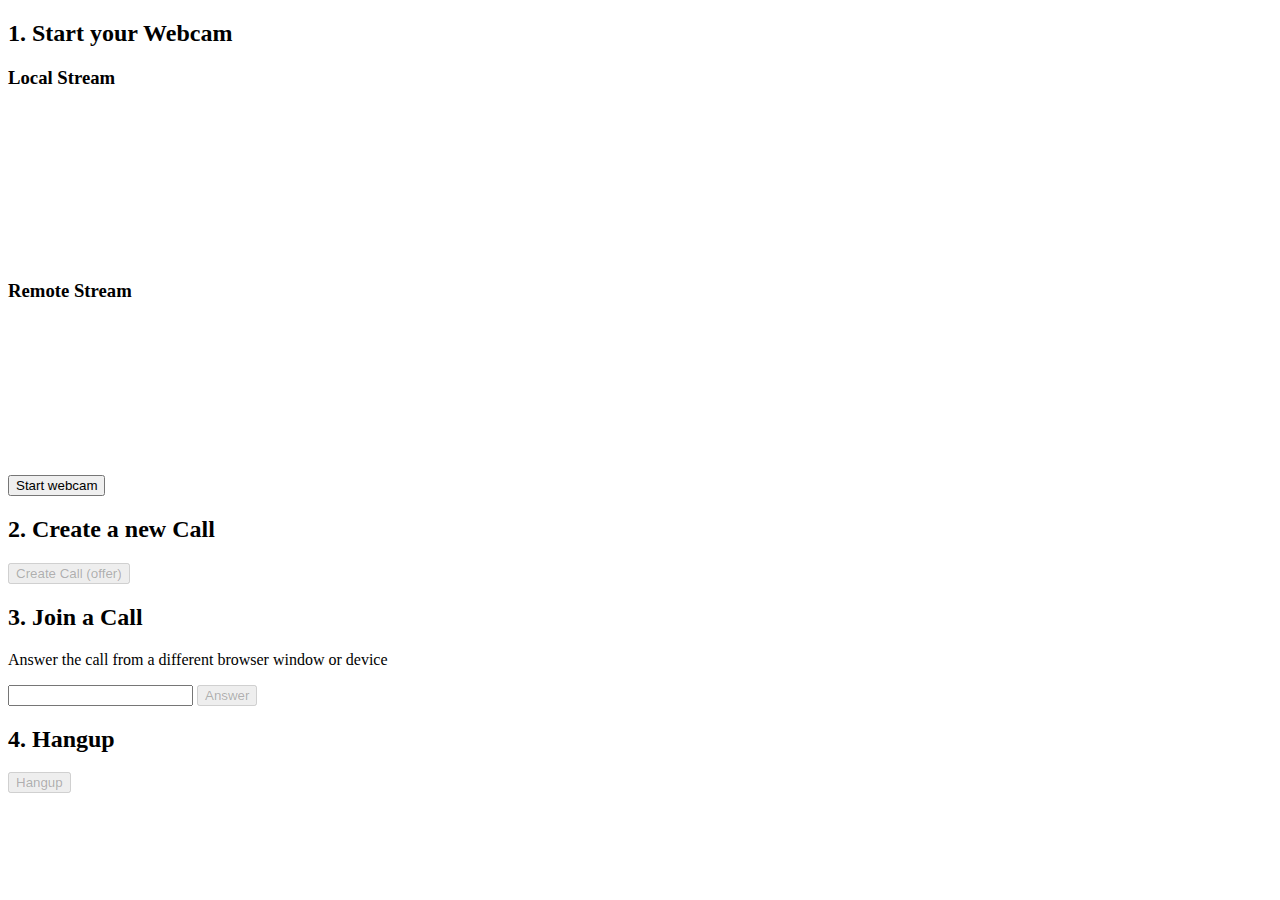
==== frontend/index.html @ de7a0e47 "recommit to webrtc firebase demo" ====
<!DOCTYPE html>
<html lang="en">
  <head>
    <meta charset="UTF-8" />
    <link rel="icon" type="image/svg+xml" href="favicon.svg" />
    <meta name="viewport" content="width=device-width, initial-scale=1.0" />
    <title>WebRTC Demo</title>
  </head>
  <body>
    <h2>1. Start your Webcam</h2>
    <div class="videos">
      <span>
        <h3>Local Stream</h3>
        <video id="webcamVideo" autoplay playsinline></video>
      </span>
      <span>
        <h3>Remote Stream</h3>
        <video id="remoteVideo" autoplay playsinline></video>
      </span>


    </div>

    <button id="webcamButton">Start webcam</button>
    <h2>2. Create a new Call</h2>
    <button id="callButton" disabled>Create Call (offer)</button>

    <h2>3. Join a Call</h2>
    <p>Answer the call from a different browser window or device</p>
    
    <input id="callInput" />
    <button id="answerButton" disabled>Answer</button>

    <h2>4. Hangup</h2>

    <button id="hangupButton" disabled>Hangup</button>

    <script type="module" src="/main.js"></script>

  </body>
</html>
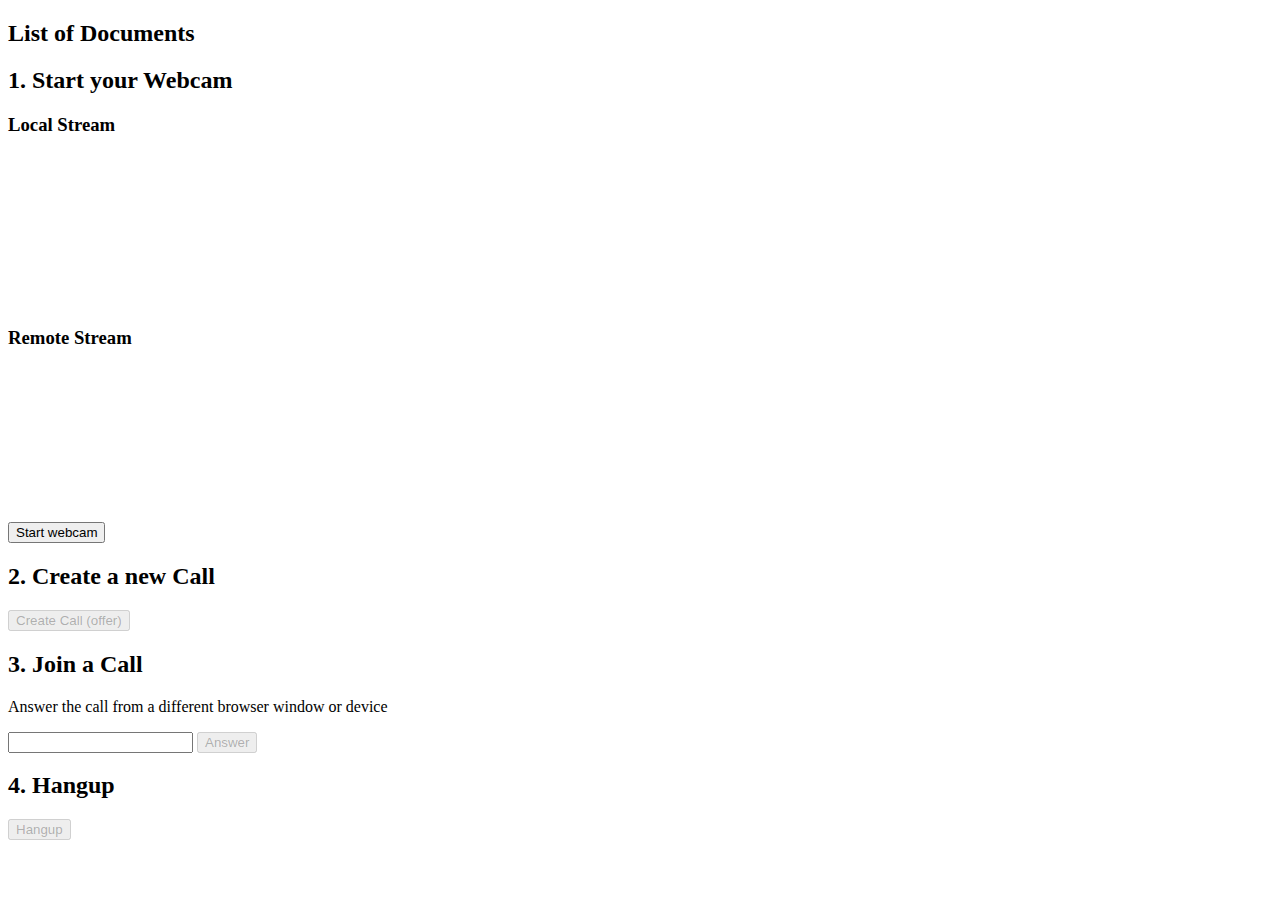
==== commit 301f887f: "building data channel" ====
--- a/frontend/index.html
+++ b/frontend/index.html
@@ -1,41 +1,43 @@
 <!DOCTYPE html>
 <html lang="en">
-  <head>
-    <meta charset="UTF-8" />
-    <link rel="icon" type="image/svg+xml" href="favicon.svg" />
-    <meta name="viewport" content="width=device-width, initial-scale=1.0" />
-    <title>WebRTC Demo</title>
-  </head>
-  <body>
-    <h2>1. Start your Webcam</h2>
-    <div class="videos">
-      <span>
-        <h3>Local Stream</h3>
-        <video id="webcamVideo" autoplay playsinline></video>
-      </span>
-      <span>
-        <h3>Remote Stream</h3>
-        <video id="remoteVideo" autoplay playsinline></video>
-      </span>
 
+<head>
+  <meta charset="UTF-8">
+  <link rel="icon" type="image/svg+xml" href="favicon.svg">
+  <meta name="viewport" content="width=device-width, initial-scale=1.0">
+  <title>WebRTC Demo</title>
+</head>
 
-    </div>
+<body>
+  <h2>List of Documents</h2>
+  <ul id="documentList"></ul>
 
-    <button id="webcamButton">Start webcam</button>
-    <h2>2. Create a new Call</h2>
-    <button id="callButton" disabled>Create Call (offer)</button>
+  <h2>1. Start your Webcam</h2>
+  <div class="videos">
+    <span>
+      <h3>Local Stream</h3>
+      <video id="webcamVideo" autoplay playsinline></video>
+    </span>
+    <span>
+      <h3>Remote Stream</h3>
+      <video id="remoteVideo" autoplay playsinline></video>
+    </span>
+  </div>
 
-    <h2>3. Join a Call</h2>
-    <p>Answer the call from a different browser window or device</p>
-    
-    <input id="callInput" />
-    <button id="answerButton" disabled>Answer</button>
+  <button id="webcamButton">Start webcam</button>
+  <h2>2. Create a new Call</h2>
+  <button id="callButton" disabled>Create Call (offer)</button>
 
-    <h2>4. Hangup</h2>
+  <h2>3. Join a Call</h2>
+  <p>Answer the call from a different browser window or device</p>
 
-    <button id="hangupButton" disabled>Hangup</button>
+  <input id="callInput" />
+  <button id="answerButton" disabled>Answer</button>
 
-    <script type="module" src="/main.js"></script>
+  <h2>4. Hangup</h2>
+  <button id="hangupButton" disabled>Hangup</button>
 
-  </body>
-</html>
+  <script type="module" src="/main.js"></script>
+</body>
+
+</html>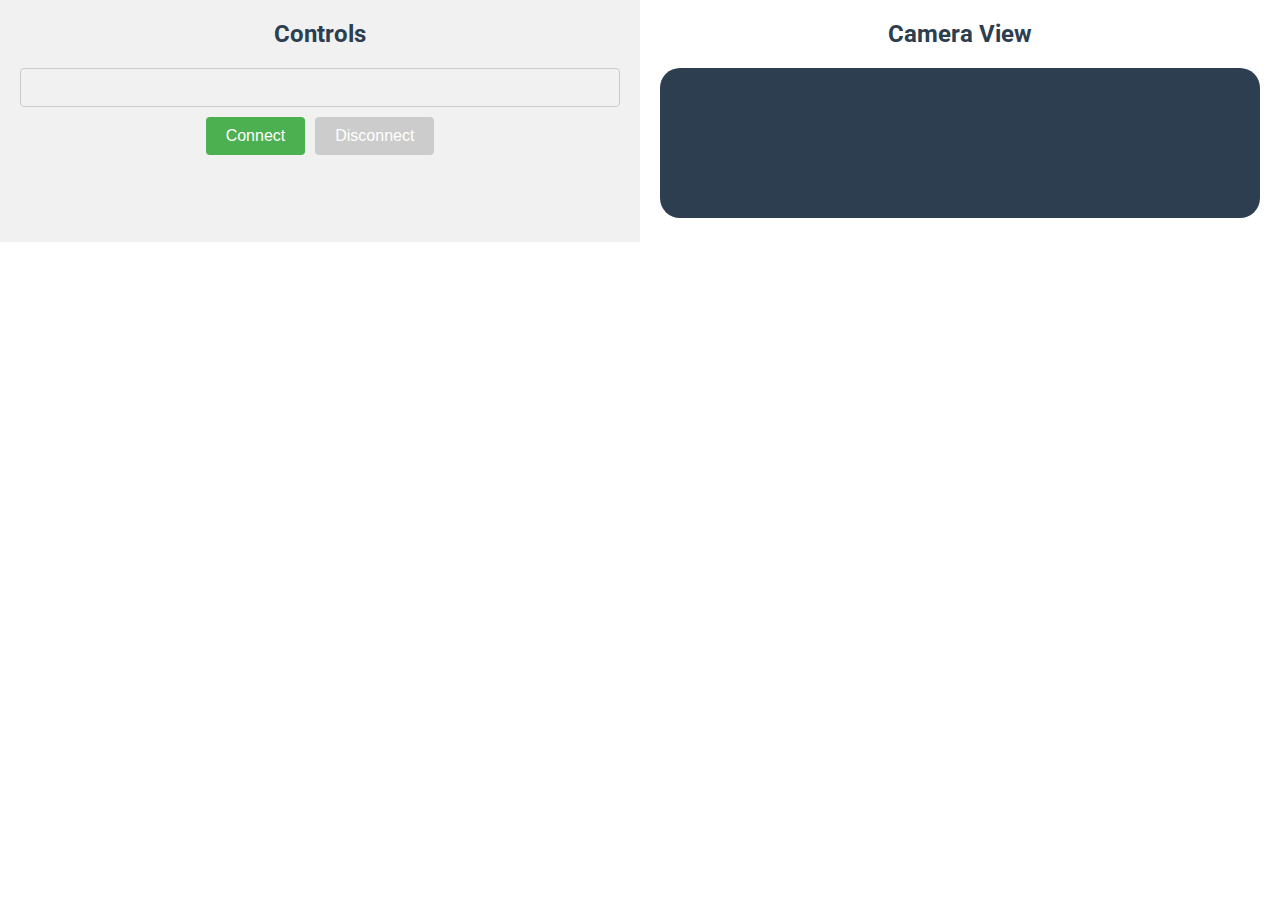
==== commit c3022fac: "frontend pretty in progress" ====
--- a/frontend/index.html
+++ b/frontend/index.html
@@ -6,36 +6,29 @@
   <link rel="icon" type="image/svg+xml" href="favicon.svg">
   <meta name="viewport" content="width=device-width, initial-scale=1.0">
   <title>WebRTC Demo</title>
+  <link rel="stylesheet" type="text/css" href="style.css">
 </head>
 
 <body>
-  <h2>List of Documents</h2>
-  <ul id="documentList"></ul>
-
-  <h2>1. Start your Webcam</h2>
-  <div class="videos">
-    <span>
-      <h3>Local Stream</h3>
+  <div class="container">
+    <div class="controls">
+      <h2>Controls</h2>
+      <div class="control-group">
+        <select id="documentList">
+          <!-- Dropdown options will be populated dynamically -->
+        </select>
+        <div class="button-group">
+          <button id="connectButton">Connect</button>
+          <button id="disconnectButton" disabled>Disconnect</button>
+        </div>
+      </div>
+    </div>
+    <div class="video-panel">
+      <h2>Camera View</h2>
       <video id="webcamVideo" autoplay playsinline></video>
-    </span>
-    <span>
-      <h3>Remote Stream</h3>
-      <video id="remoteVideo" autoplay playsinline></video>
-    </span>
+    </div>
   </div>
 
-  <button id="webcamButton">Start webcam</button>
-  <h2>2. Create a new Call</h2>
-  <button id="callButton" disabled>Create Call (offer)</button>
-
-  <h2>3. Join a Call</h2>
-  <p>Answer the call from a different browser window or device</p>
-
-  <input id="callInput" />
-  <button id="answerButton" disabled>Answer</button>
-
-  <h2>4. Hangup</h2>
-  <button id="hangupButton" disabled>Hangup</button>
 
   <script type="module" src="/main.js"></script>
 </body>
--- a/frontend/style.css
+++ b/frontend/style.css
@@ -0,0 +1,115 @@
+@import url('https://fonts.googleapis.com/css2?family=Roboto:wght@400;500&display=swap');
+
+body {
+  font-family: 'Roboto', sans-serif;
+  -webkit-font-smoothing: antialiased;
+  -moz-osx-font-smoothing: grayscale;
+  text-align: center;
+  color: #2c3e50;
+  margin: 0;
+  padding: 0;
+}
+
+.container {
+  display: flex;
+  flex-direction: row;
+}
+
+.video-panel {
+  flex: 1;
+  padding: 20px;
+  border-radius: 20px;
+  /* Adjust the value as needed */
+  overflow: hidden;
+  /* Ensures the video is clipped to the rounded shape */
+}
+
+.video-panel h2 {
+  margin-top: 0;
+}
+
+video {
+  width: 100%;
+  max-width: 100%;
+  height: auto;
+  background: #2c3e50;
+  border-radius: 20px;
+  /* Adjust the value to match the container's border-radius */
+}
+
+.controls {
+  flex: 1;
+  padding: 20px;
+  background-color: #f1f1f1;
+}
+
+.controls h2 {
+  margin-top: 0;
+}
+
+.control-group {
+  display: flex;
+  flex-direction: column;
+  align-items: center;
+}
+
+.button-group {
+  display: flex;
+  margin-top: 10px;
+}
+
+button {
+  padding: 10px 20px;
+  font-size: 16px;
+  cursor: pointer;
+  background-color: #4CAF50;
+  color: white;
+  border: none;
+  border-radius: 4px;
+  margin-right: 10px;
+}
+
+button:last-child {
+  margin-right: 0;
+  /* Remove margin for the last button */
+}
+
+button:disabled {
+  background-color: #cccccc;
+  cursor: not-allowed;
+}
+
+/* Style for dropdown menu */
+select#documentList {
+  width: 100%;
+  padding: 10px;
+  font-size: 16px;
+  border: 1px solid #ccc;
+  border-radius: 4px;
+  appearance: none;
+  /* Remove default dropdown arrow */
+  background-color: transparent;
+  background-image: url('data:image/svg+xml;utf8,<svg xmlns="http://www.w3.org/2000/svg" width="24" height="24" fill="#2c3e50"><path d="M7 10l5 5 5-5z"/></svg>');
+  /* Custom dropdown arrow */
+  background-repeat: no-repeat;
+  background-position: calc(100% - 10px) center;
+  background-size: 12px;
+  color: #2c3e50;
+}
+
+/* Hover effect for dropdown menu */
+select#documentList:hover {
+  border-color: #888;
+}
+
+/* Focus effect for dropdown menu */
+select#documentList:focus {
+  outline: none;
+  border-color: #4CAF50;
+}
+
+/* Disabled effect for dropdown menu */
+select#documentList:disabled {
+  background-color: #f2f2f2;
+  color: #888;
+}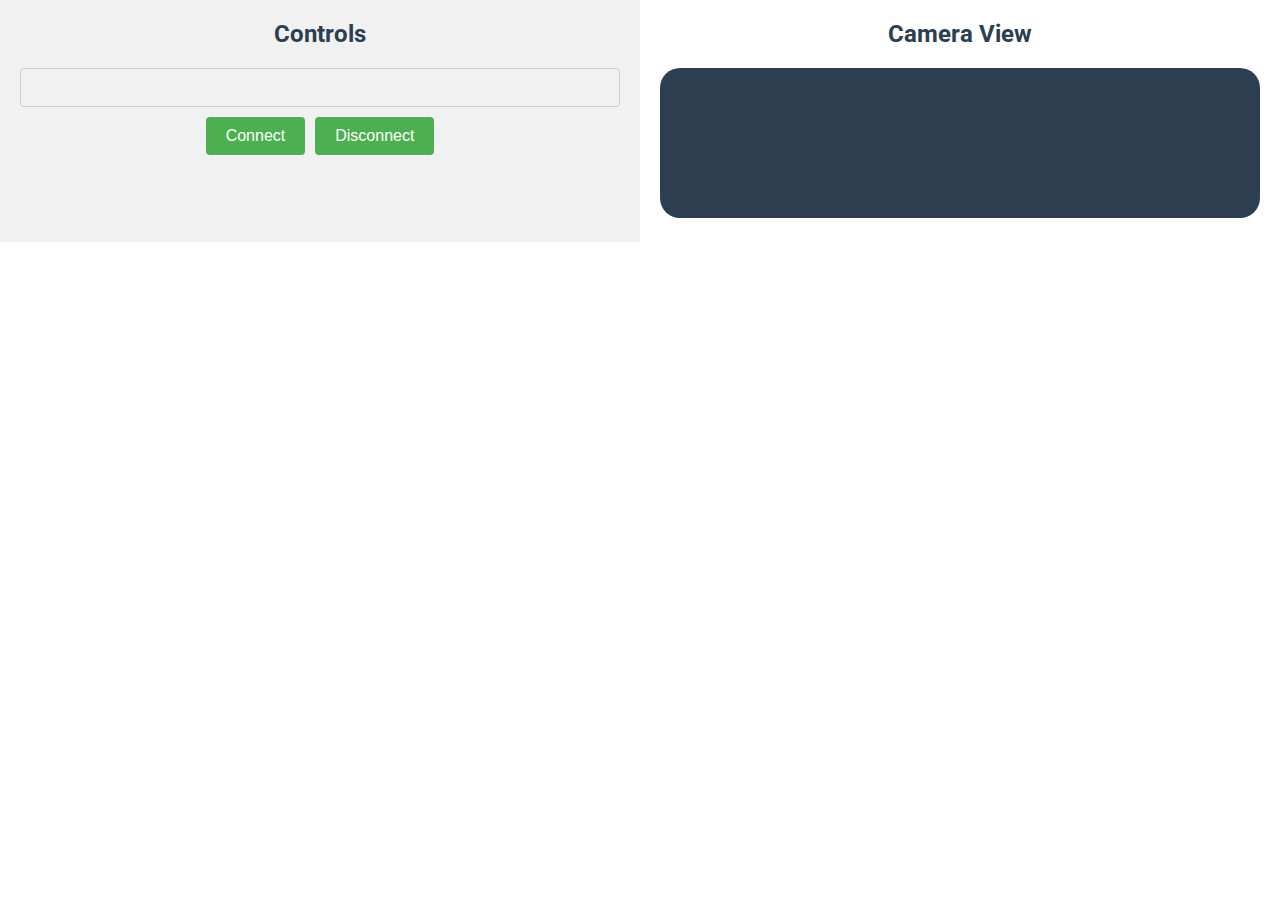
==== commit b9551a52: "fixed disconnect button" ====
--- a/frontend/index.html
+++ b/frontend/index.html
@@ -19,7 +19,7 @@
         </select>
         <div class="button-group">
           <button id="connectButton">Connect</button>
-          <button id="disconnectButton" disabled>Disconnect</button>
+          <button id="disconnectButton">Disconnect</button>
         </div>
       </div>
     </div>
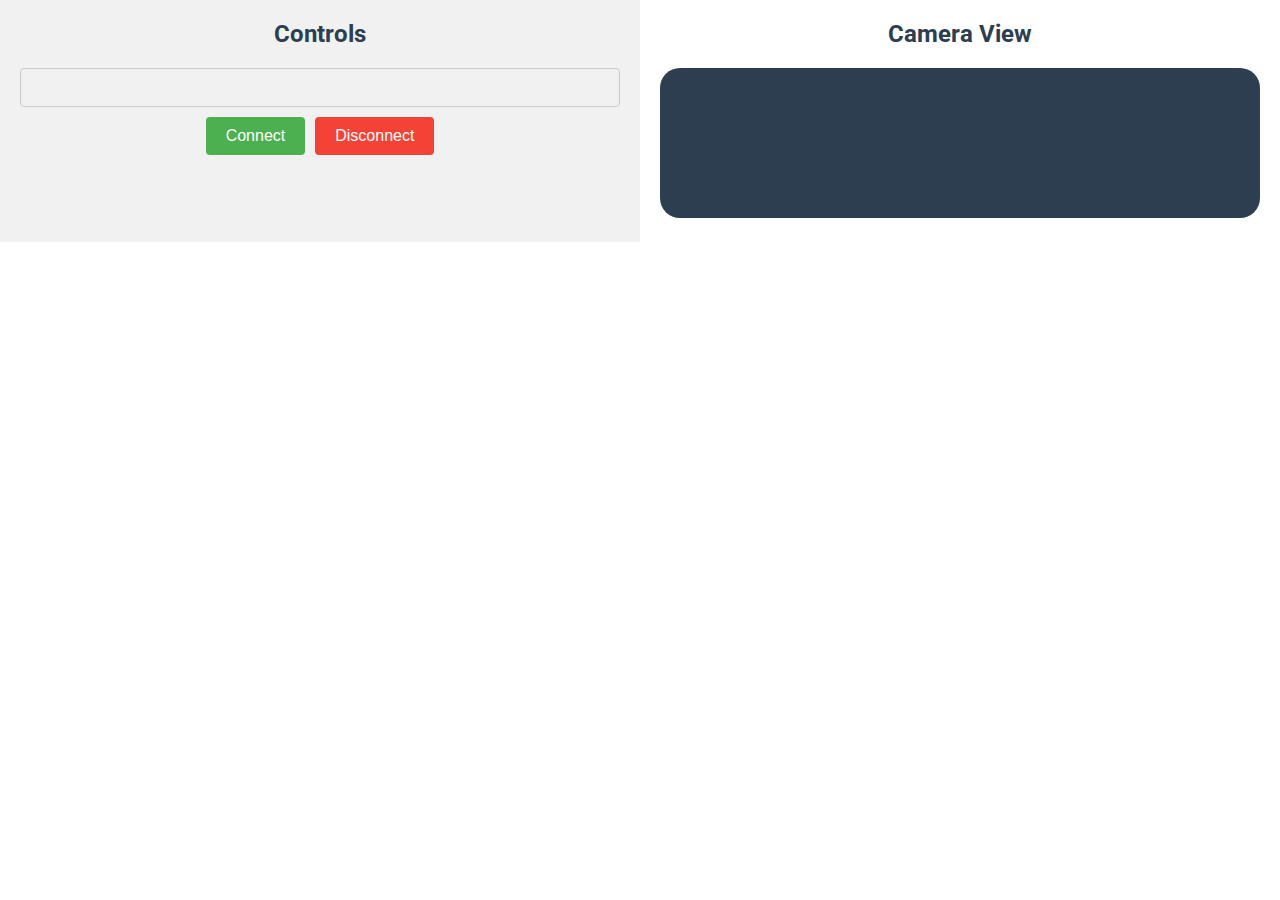
==== commit 38331467: "changed buttons colors" ====
--- a/frontend/index.html
+++ b/frontend/index.html
@@ -18,14 +18,14 @@
           <!-- Dropdown options will be populated dynamically -->
         </select>
         <div class="button-group">
-          <button id="connectButton">Connect</button>
-          <button id="disconnectButton">Disconnect</button>
+          <button id="connectButton" class="connect-button">Connect</button>
+          <button id="disconnectButton" class="disconnect-button">Disconnect</button>
         </div>
       </div>
     </div>
     <div class="video-panel">
       <h2>Camera View</h2>
-      <video id="webcamVideo" autoplay playsinline></video>
+      <video id="remoteVideo" autoplay playsinline></video>
     </div>
   </div>
 
--- a/frontend/style.css
+++ b/frontend/style.css
@@ -58,7 +58,7 @@
   margin-top: 10px;
 }
 
-button {
+.connect-button {
   padding: 10px 20px;
   font-size: 16px;
   cursor: pointer;
@@ -67,6 +67,16 @@
   border: none;
   border-radius: 4px;
   margin-right: 10px;
+}
+
+.disconnect-button {
+  padding: 10px 20px;
+  font-size: 16px;
+  cursor: pointer;
+  background-color: #f44336;
+  color: white;
+  border: none;
+  border-radius: 4px;
 }
 
 button:last-child {
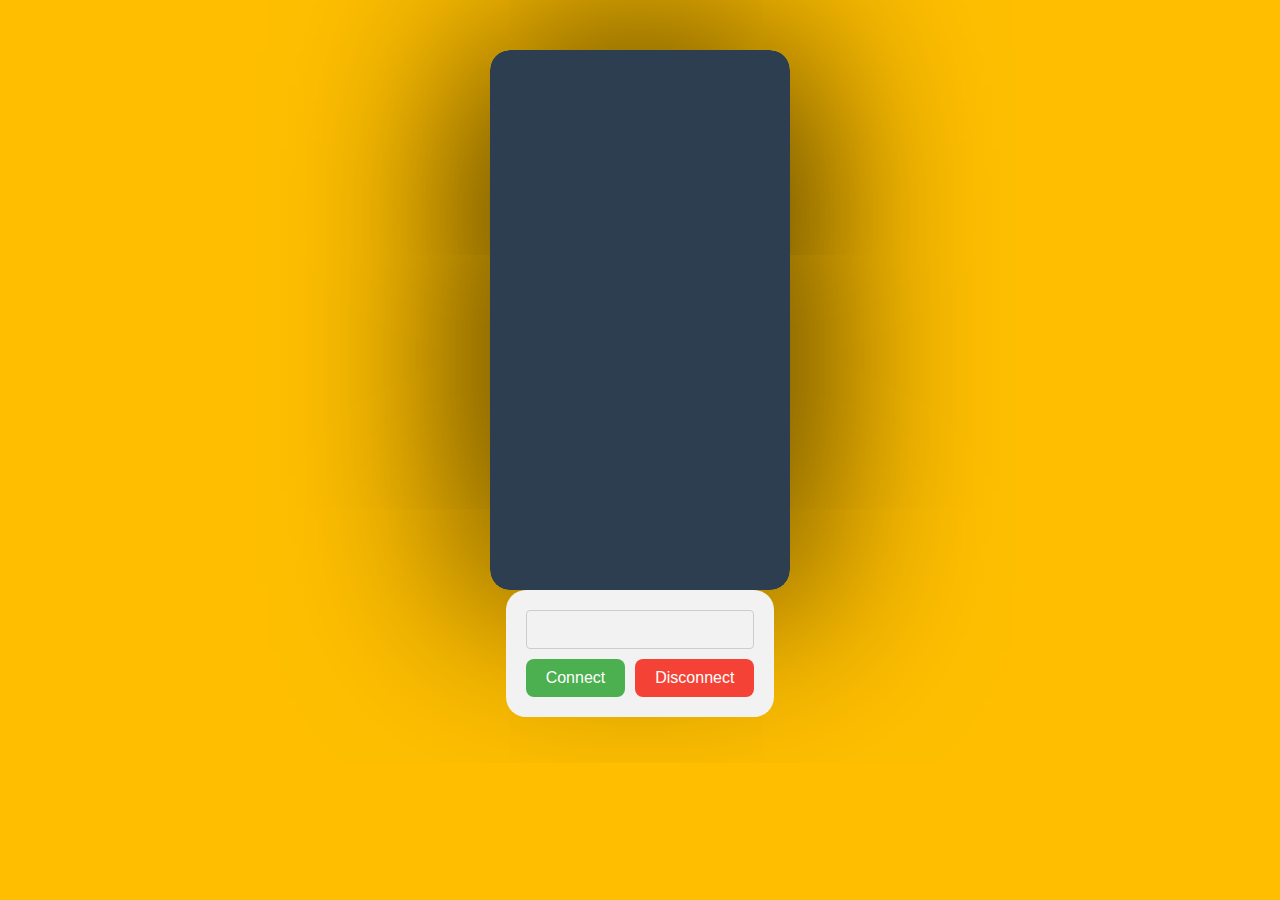
==== commit 9465fb2d: "just made the UI a little better" ====
--- a/frontend/index.html
+++ b/frontend/index.html
@@ -3,7 +3,7 @@
 
 <head>
   <meta charset="UTF-8">
-  <link rel="icon" type="image/svg+xml" href="favicon.svg">
+  <link rel="icon" type="image/svg+xml" href="./robot-arm.svg">
   <meta name="viewport" content="width=device-width, initial-scale=1.0">
   <title>WebRTC Demo</title>
   <link rel="stylesheet" type="text/css" href="style.css">
@@ -11,21 +11,19 @@
 
 <body>
   <div class="container">
+    <div class="video-panel">
+      <video id="remoteVideo" autoplay playsinline></video>
+    </div>
     <div class="controls">
-      <h2>Controls</h2>
       <div class="control-group">
         <select id="documentList">
-          <!-- Dropdown options will be populated dynamically -->
+          <!-- Other options will be populated dynamically -->
         </select>
-        <div class="button-group">
-          <button id="connectButton" class="connect-button">Connect</button>
-          <button id="disconnectButton" class="disconnect-button">Disconnect</button>
-        </div>
       </div>
-    </div>
-    <div class="video-panel">
-      <h2>Camera View</h2>
-      <video id="remoteVideo" autoplay playsinline></video>
+      <div class="button-group">
+        <button id="connectButton" class="connect-button">Connect</button>
+        <button id="disconnectButton" class="disconnect-button">Disconnect</button>
+      </div>
     </div>
   </div>
 
--- a/frontend/style.css
+++ b/frontend/style.css
@@ -1,6 +1,7 @@
 @import url('https://fonts.googleapis.com/css2?family=Roboto:wght@400;500&display=swap');
 
 body {
+  background-color: #FFBF00;
   font-family: 'Roboto', sans-serif;
   -webkit-font-smoothing: antialiased;
   -moz-osx-font-smoothing: grayscale;
@@ -12,16 +13,23 @@
 
 .container {
   display: flex;
-  flex-direction: row;
+  flex-direction: column;
+  align-items: center;
 }
 
 .video-panel {
-  flex: 1;
-  padding: 20px;
+  display: flex;
+  justify-content: center;
+  margin-top: 50px;
+  padding: 0px;
   border-radius: 20px;
   /* Adjust the value as needed */
   overflow: hidden;
   /* Ensures the video is clipped to the rounded shape */
+  height: 60vh;
+  /* Adjust the height as needed */
+  box-shadow: 0 0 200px rgba(0, 0, 0, 1);
+  /* Soft shadow effect */
 }
 
 .video-panel h2 {
@@ -40,7 +48,8 @@
 .controls {
   flex: 1;
   padding: 20px;
-  background-color: #f1f1f1;
+  border-radius: 20px;
+  background-color: #f2f2f2;
 }
 
 .controls h2 {
@@ -56,6 +65,7 @@
 .button-group {
   display: flex;
   margin-top: 10px;
+  align-items: center;
 }
 
 .connect-button {
@@ -65,7 +75,7 @@
   background-color: #4CAF50;
   color: white;
   border: none;
-  border-radius: 4px;
+  border-radius: 8px;
   margin-right: 10px;
 }
 
@@ -76,7 +86,7 @@
   background-color: #f44336;
   color: white;
   border: none;
-  border-radius: 4px;
+  border-radius: 8px;
 }
 
 button:last-child {
